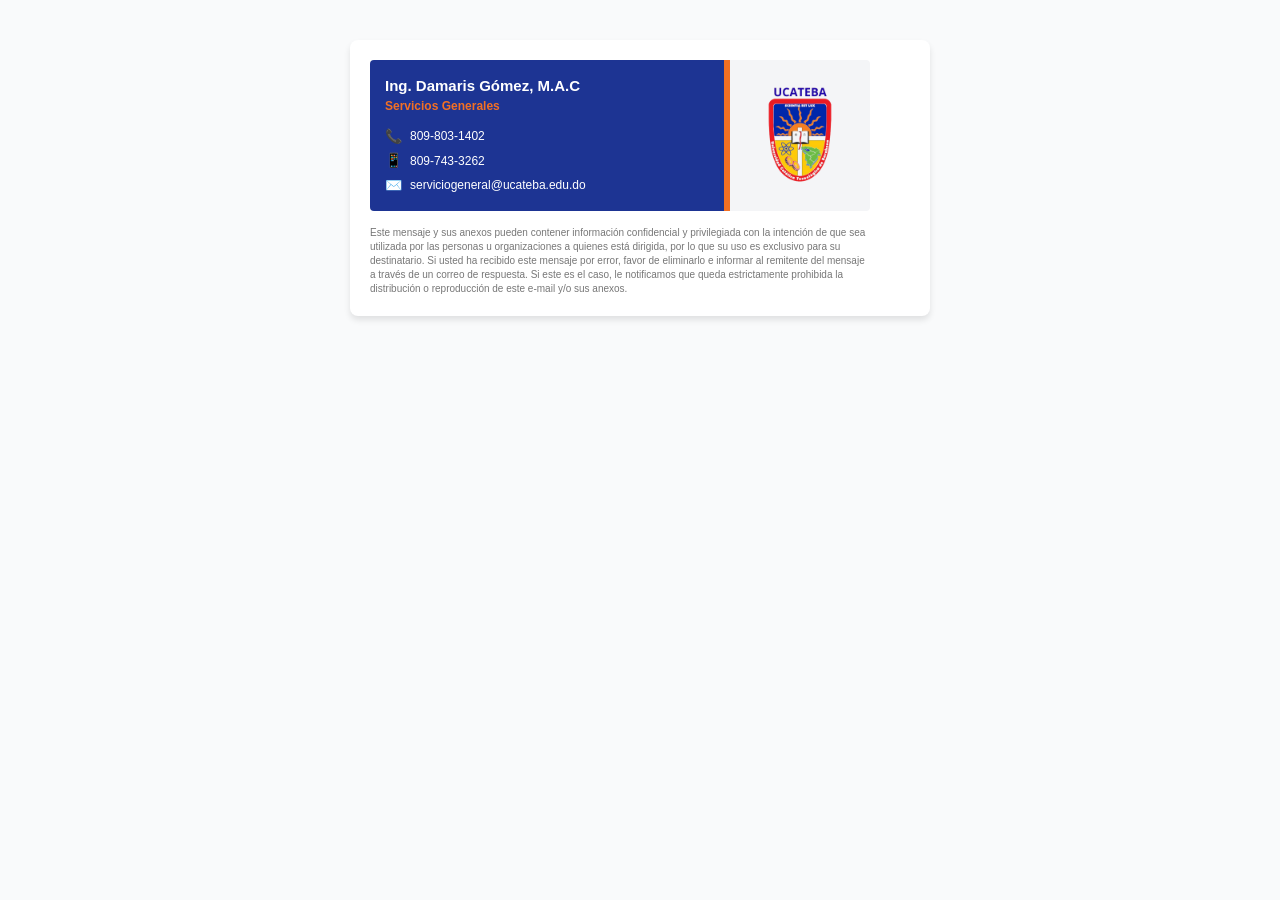
==== firma_de_correo_optimizada.html @ a583c150 "Add files via upload" ====
<!DOCTYPE html>
<html lang="es">
<head>
    <meta charset="UTF-8">
    <meta name="viewport" content="width=device-width, initial-scale=1.0">
    <meta name="format-detection" content="telephone=no, date=no, address=no, email=no">
    <meta name="color-scheme" content="light dark">
    <meta name="supported-color-schemes" content="light dark">
    <title>Vista Previa de Firma</title>
    <style>
        /* Estilos exclusivos para la vista previa en el navegador */
        body {
            background-color: #f9fafb;
            padding: 40px 20px;
            display: flex;
            justify-content: center;
            margin: 0;
        }
        .signature-container {
            background: white;
            padding: 20px;
            border-radius: 8px;
            box-shadow: 0 4px 6px rgba(0,0,0,0.1);
            width: 100%;
            max-width: 540px;
        }

        /* * FIX PARA CORREOS:
         * Estas clases ayudan a mantener los colores en clientes 
         * de correo rebeldes (como Apple Mail) en modo oscuro.
         */
        a[x-apple-data-detectors] {
            color: inherit !important;
            text-decoration: none !important;
            font-size: inherit !important;
            font-family: inherit !important;
            font-weight: inherit !important;
            line-height: inherit !important;
        }
    </style>
</head>
<body>

    <div class="signature-container">
        <!-- ========================================== -->
        <!-- COPIA DESDE AQUÍ PARA PEGAR EN TU CORREO -->
        <!-- ========================================== -->
        
        <table role="presentation" cellpadding="0" cellspacing="0" border="0" width="100%" style="font-family: Arial, Helvetica, sans-serif; font-size: 13px; line-height: 1.4; max-width: 500px; width: 100%; color: #333333; border-collapse: collapse; mso-table-lspace: 0pt; mso-table-rspace: 0pt;">
          <tr>
            <td valign="top">
              
              <table role="presentation" cellpadding="0" cellspacing="0" border="0" width="100%" style="border-collapse: collapse; mso-table-lspace: 0pt; mso-table-rspace: 0pt;">
                <tr>
                  
                  <!-- BLOQUE AZUL: Datos de contacto -->
                  <td bgcolor="#1d3493" valign="middle" style="padding: 15px 20px 15px 15px; border-radius: 4px 0 0 4px; background-color: #1d3493;">
                    
                    <div style="font-size: 15px; font-weight: bold; color: #ffffff; margin-bottom: 2px;">
                      Ing. Damaris Gómez, M.A.C
                    </div>
                    <div style="font-size: 12px; font-weight: bold; color: #f37023; margin-bottom: 12px;">
                      Servicios Generales
                    </div>
                    
                    <table role="presentation" cellpadding="0" cellspacing="0" border="0" style="margin-bottom: 5px; border-collapse: collapse;">
                      <tr>
                        <td valign="middle" style="padding-right: 8px; color: #ffffff; font-size: 14px;">
                            <span aria-hidden="true">📞</span>
                        </td>
                        <td valign="middle" style="font-size: 12px; color: #ffffff;">
                          <a href="tel:8098031402" style="color: #ffffff; text-decoration: none; font-weight: normal;">809-803-1402</a>
                        </td>
                      </tr>
                    </table>

                    <table role="presentation" cellpadding="0" cellspacing="0" border="0" style="margin-bottom: 5px; border-collapse: collapse;">
                      <tr>
                        <td valign="middle" style="padding-right: 8px; color: #ffffff; font-size: 14px;">
                            <span aria-hidden="true">📱</span>
                        </td>
                        <td valign="middle" style="font-size: 12px; color: #ffffff;">
                          <a href="tel:8097433262" style="color: #ffffff; text-decoration: none; font-weight: normal;">809-743-3262</a>
                        </td>
                      </tr>
                    </table>

                    <table role="presentation" cellpadding="0" cellspacing="0" border="0" style="border-collapse: collapse;">
                      <tr>
                        <td valign="middle" style="padding-right: 8px; color: #ffffff; font-size: 14px;">
                            <span aria-hidden="true">✉️</span>
                        </td>
                        <td valign="middle" style="font-size: 12px; color: #ffffff;">
                          <a href="mailto:serviciogeneral@ucateba.edu.do" style="color: #ffffff; text-decoration: none; font-weight: normal;">serviciogeneral@ucateba.edu.do</a>
                        </td>
                      </tr>
                    </table>
                    
                  </td>

                  <!-- LÍNEA NARANJA DIVISORIA -->
                  <td bgcolor="#f37023" width="6" style="width: 6px; min-width: 6px; background-color: #f37023; font-size: 1px; line-height: 1px;">&nbsp;</td>

                  <!-- BLOQUE GRIS: Logo -->
                  <td bgcolor="#f4f5f7" valign="middle" align="center" width="110" style="width: 110px; min-width: 110px; padding: 15px 15px; border-radius: 0 4px 4px 0; background-color: #f4f5f7;">
                    <a href="https://ucateba.edu.do" target="_blank" style="text-decoration: none;">
                        <img src="Logoucablanc.png" alt="Logo de UCATEBA" width="75" style="display: block; border: 0; width: 100px; max-width: 100px; height: auto; outline: none; text-decoration: none;" />
                    </a>
                  </td>
                  
                </tr>
              </table>
              
            </td>
          </tr>
          
          <!-- NOTA DE CONFIDENCIALIDAD -->
          <tr>
            <td style="padding-top: 15px; font-size: 10px; color: #777777; text-align: left; line-height: 1.4;">
              Este mensaje y sus anexos pueden contener información confidencial y privilegiada con la intención de que sea utilizada por las personas u organizaciones a quienes está dirigida, por lo que su uso es exclusivo para su destinatario. Si usted ha recibido este mensaje por error, favor de eliminarlo e informar al remitente del mensaje a través de un correo de respuesta. Si este es el caso, le notificamos que queda estrictamente prohibida la distribución o reproducción de este e-mail y/o sus anexos.
            </td>
          </tr>
        </table>
        
        <!-- ========================================== -->
        <!-- HASTA AQUÍ -->
        <!-- ========================================== -->
    </div>

</body>
</html>
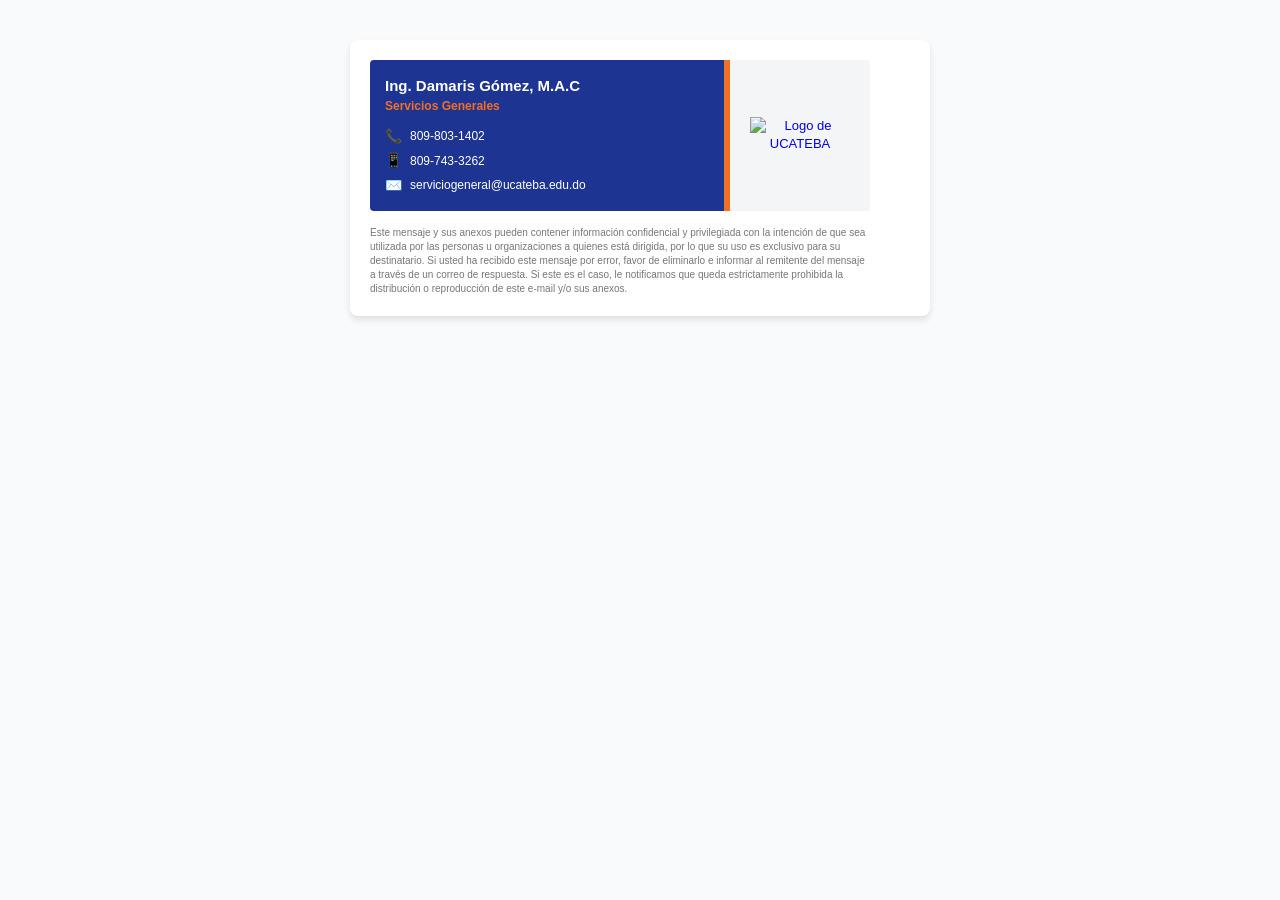
==== commit b188d8a8: "Update logo source URL in email signature" ====
--- a/firma_de_correo_optimizada.html
+++ b/firma_de_correo_optimizada.html
@@ -104,7 +104,7 @@
                   <!-- BLOQUE GRIS: Logo -->
                   <td bgcolor="#f4f5f7" valign="middle" align="center" width="110" style="width: 110px; min-width: 110px; padding: 15px 15px; border-radius: 0 4px 4px 0; background-color: #f4f5f7;">
                     <a href="https://ucateba.edu.do" target="_blank" style="text-decoration: none;">
-                        <img src="Logoucablanc.png" alt="Logo de UCATEBA" width="75" style="display: block; border: 0; width: 100px; max-width: 100px; height: auto; outline: none; text-decoration: none;" />
+                        <img src="https://raw.githubusercontent.com/kalashbg-dev/Firma-digital-email/a583c1502d28f08fd192bfe2aa97ba7f05483e1c/Logoucablanc.png?token=GHSAT0AAAAAAD5PVU7XYCJIF6AJKYDYTPRM2QYMA7Q" alt="Logo de UCATEBA" width="75" style="display: block; border: 0; width: 100px; max-width: 100px; height: auto; outline: none; text-decoration: none;" />
                     </a>
                   </td>
                   
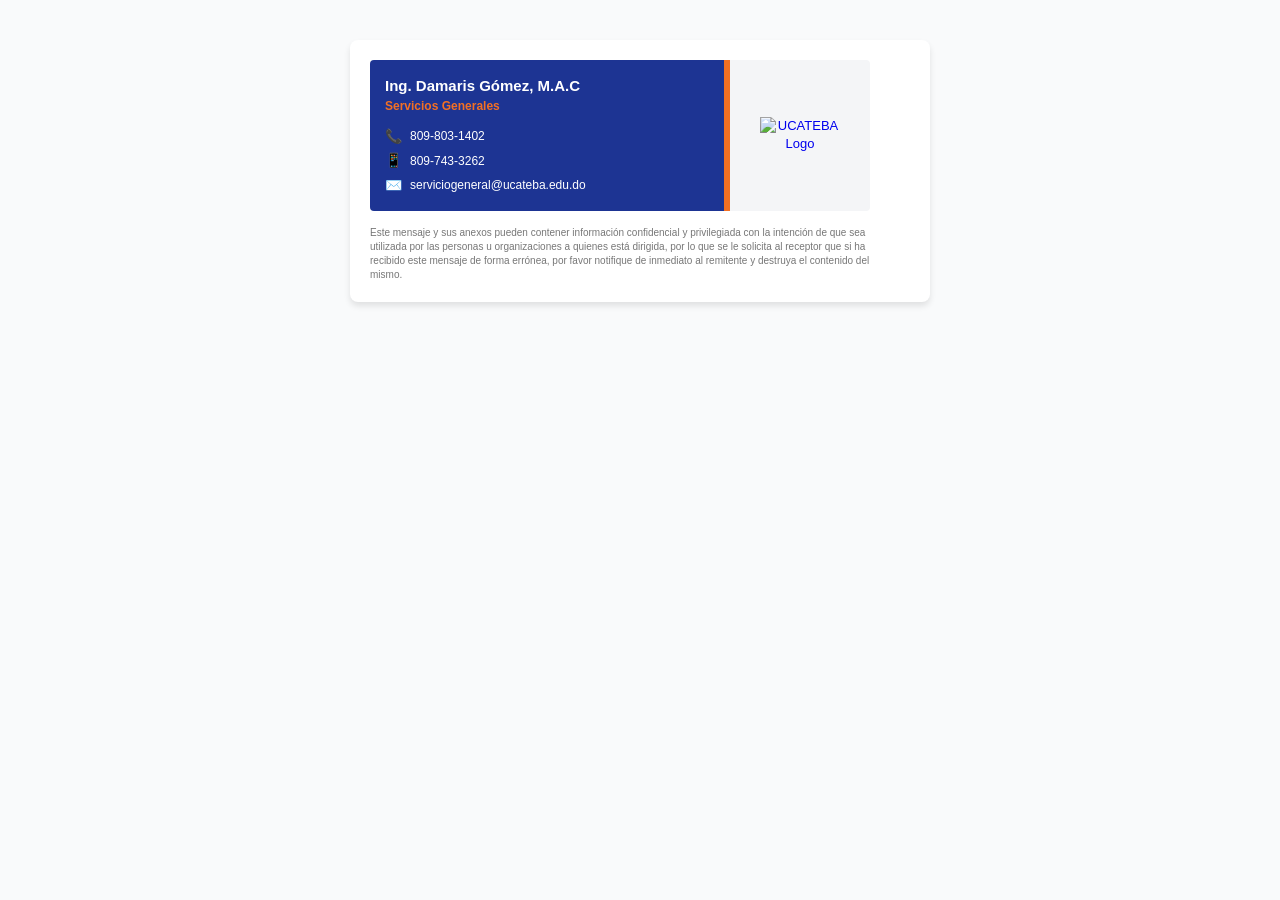
==== commit d910a4e3: "Remove GitHub token from image URL" ====
--- a/firma_de_correo_optimizada.html
+++ b/firma_de_correo_optimizada.html
@@ -46,7 +46,7 @@
         <!-- COPIA DESDE AQUÍ PARA PEGAR EN TU CORREO -->
         <!-- ========================================== -->
         
-        <table role="presentation" cellpadding="0" cellspacing="0" border="0" width="100%" style="font-family: Arial, Helvetica, sans-serif; font-size: 13px; line-height: 1.4; max-width: 500px; width: 100%; color: #333333; border-collapse: collapse; mso-table-lspace: 0pt; mso-table-rspace: 0pt;">
+        <table role="presentation" cellpadding="0" cellspacing="0" border="0" width="100%" style="font-family: Arial, Helvetica, sans-serif; font-size: 13px; line-height: 1.4; max-width: 500px; width:100%; border-collapse: collapse; mso-table-lspace: 0pt; mso-table-rspace: 0pt;">
           <tr>
             <td valign="top">
               
@@ -104,7 +104,7 @@
                   <!-- BLOQUE GRIS: Logo -->
                   <td bgcolor="#f4f5f7" valign="middle" align="center" width="110" style="width: 110px; min-width: 110px; padding: 15px 15px; border-radius: 0 4px 4px 0; background-color: #f4f5f7;">
                     <a href="https://ucateba.edu.do" target="_blank" style="text-decoration: none;">
-                        <img src="https://raw.githubusercontent.com/kalashbg-dev/Firma-digital-email/a583c1502d28f08fd192bfe2aa97ba7f05483e1c/Logoucablanc.png?token=GHSAT0AAAAAAD5PVU7XYCJIF6AJKYDYTPRM2QYMA7Q" alt="Logo de UCATEBA" width="75" style="display: block; border: 0; width: 100px; max-width: 100px; height: auto; outline: none; text-decoration: none;" />
+                        <img src="https://raw.githubusercontent.com/kalashbg-dev/Firma-digital-email/a583c1502d28f08fd192bfe2aa97ba7f05483e1c/Logoucablanc.png" alt="UCATEBA Logo" style="display: block; width: 80px; height: auto; border: none;">
                     </a>
                   </td>
                   
@@ -117,7 +117,7 @@
           <!-- NOTA DE CONFIDENCIALIDAD -->
           <tr>
             <td style="padding-top: 15px; font-size: 10px; color: #777777; text-align: left; line-height: 1.4;">
-              Este mensaje y sus anexos pueden contener información confidencial y privilegiada con la intención de que sea utilizada por las personas u organizaciones a quienes está dirigida, por lo que su uso es exclusivo para su destinatario. Si usted ha recibido este mensaje por error, favor de eliminarlo e informar al remitente del mensaje a través de un correo de respuesta. Si este es el caso, le notificamos que queda estrictamente prohibida la distribución o reproducción de este e-mail y/o sus anexos.
+              Este mensaje y sus anexos pueden contener información confidencial y privilegiada con la intención de que sea utilizada por las personas u organizaciones a quienes está dirigida, por lo que se le solicita al receptor que si ha recibido este mensaje de forma errónea, por favor notifique de inmediato al remitente y destruya el contenido del mismo.
             </td>
           </tr>
         </table>
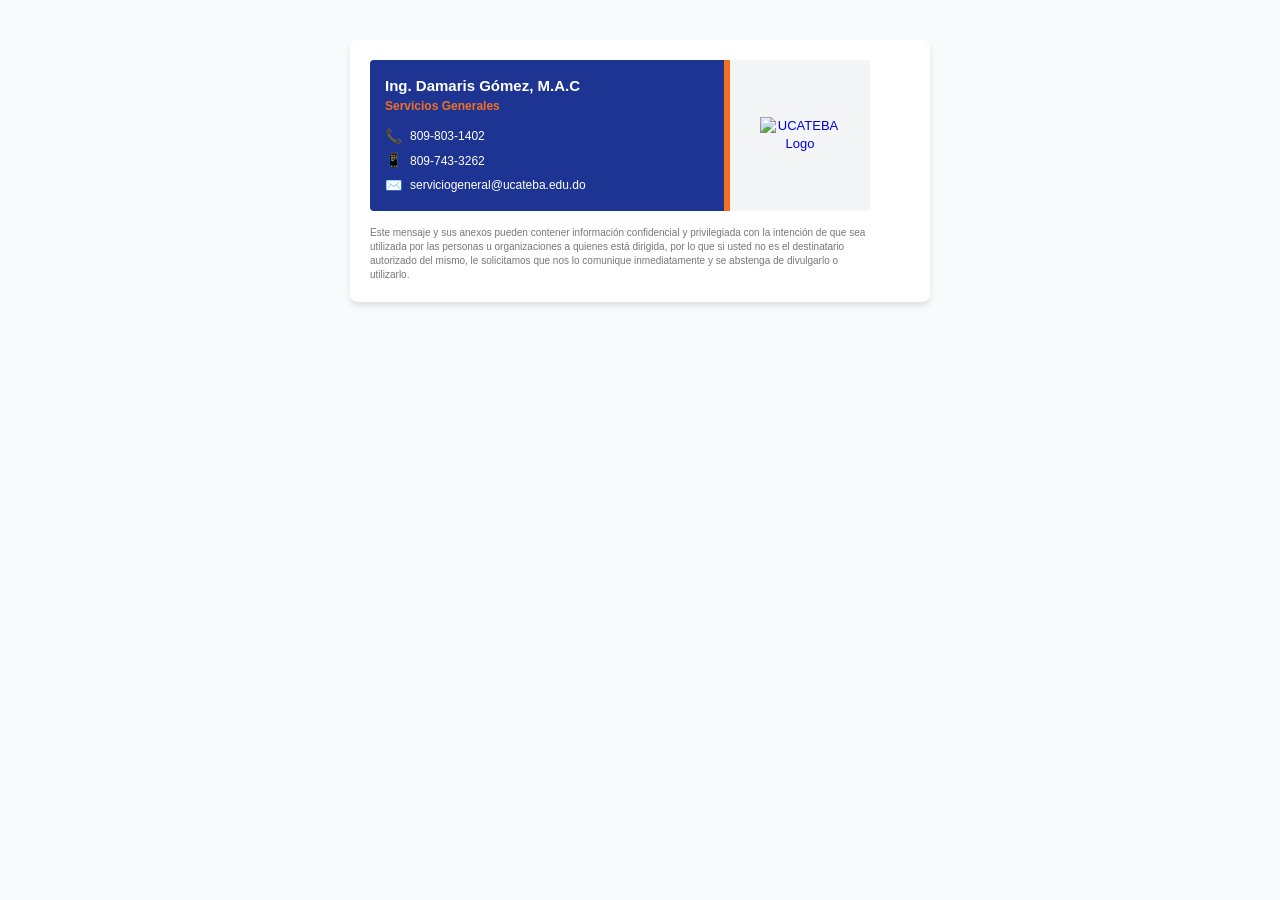
==== commit 12aa57d9: "Remove exposed GitHub token and update image URL to use secure GitHub raw URL" ====
--- a/firma_de_correo_optimizada.html
+++ b/firma_de_correo_optimizada.html
@@ -46,7 +46,7 @@
         <!-- COPIA DESDE AQUÍ PARA PEGAR EN TU CORREO -->
         <!-- ========================================== -->
         
-        <table role="presentation" cellpadding="0" cellspacing="0" border="0" width="100%" style="font-family: Arial, Helvetica, sans-serif; font-size: 13px; line-height: 1.4; max-width: 500px; width:100%; border-collapse: collapse; mso-table-lspace: 0pt; mso-table-rspace: 0pt;">
+        <table role="presentation" cellpadding="0" cellspacing="0" border="0" width="100%" style="font-family: Arial, Helvetica, sans-serif; font-size: 13px; line-height: 1.4; max-width: 500px; width: 100%; border-collapse: collapse; mso-table-lspace: 0pt; mso-table-rspace: 0pt;">
           <tr>
             <td valign="top">
               
@@ -104,7 +104,7 @@
                   <!-- BLOQUE GRIS: Logo -->
                   <td bgcolor="#f4f5f7" valign="middle" align="center" width="110" style="width: 110px; min-width: 110px; padding: 15px 15px; border-radius: 0 4px 4px 0; background-color: #f4f5f7;">
                     <a href="https://ucateba.edu.do" target="_blank" style="text-decoration: none;">
-                        <img src="https://raw.githubusercontent.com/kalashbg-dev/Firma-digital-email/a583c1502d28f08fd192bfe2aa97ba7f05483e1c/Logoucablanc.png" alt="UCATEBA Logo" style="display: block; width: 80px; height: auto; border: none;">
+                        <img src="https://github.com/kalashbg-dev/Firma-digital-email/raw/main/Logoucablanc.png" alt="UCATEBA Logo" style="display: block; width: 80px; height: auto; border: none;">
                     </a>
                   </td>
                   
@@ -117,7 +117,7 @@
           <!-- NOTA DE CONFIDENCIALIDAD -->
           <tr>
             <td style="padding-top: 15px; font-size: 10px; color: #777777; text-align: left; line-height: 1.4;">
-              Este mensaje y sus anexos pueden contener información confidencial y privilegiada con la intención de que sea utilizada por las personas u organizaciones a quienes está dirigida, por lo que se le solicita al receptor que si ha recibido este mensaje de forma errónea, por favor notifique de inmediato al remitente y destruya el contenido del mismo.
+              Este mensaje y sus anexos pueden contener información confidencial y privilegiada con la intención de que sea utilizada por las personas u organizaciones a quienes está dirigida, por lo que si usted no es el destinatario autorizado del mismo, le solicitamos que nos lo comunique inmediatamente y se abstenga de divulgarlo o utilizarlo.
             </td>
           </tr>
         </table>
@@ -128,4 +128,4 @@
     </div>
 
 </body>
-</html>
+</html>
